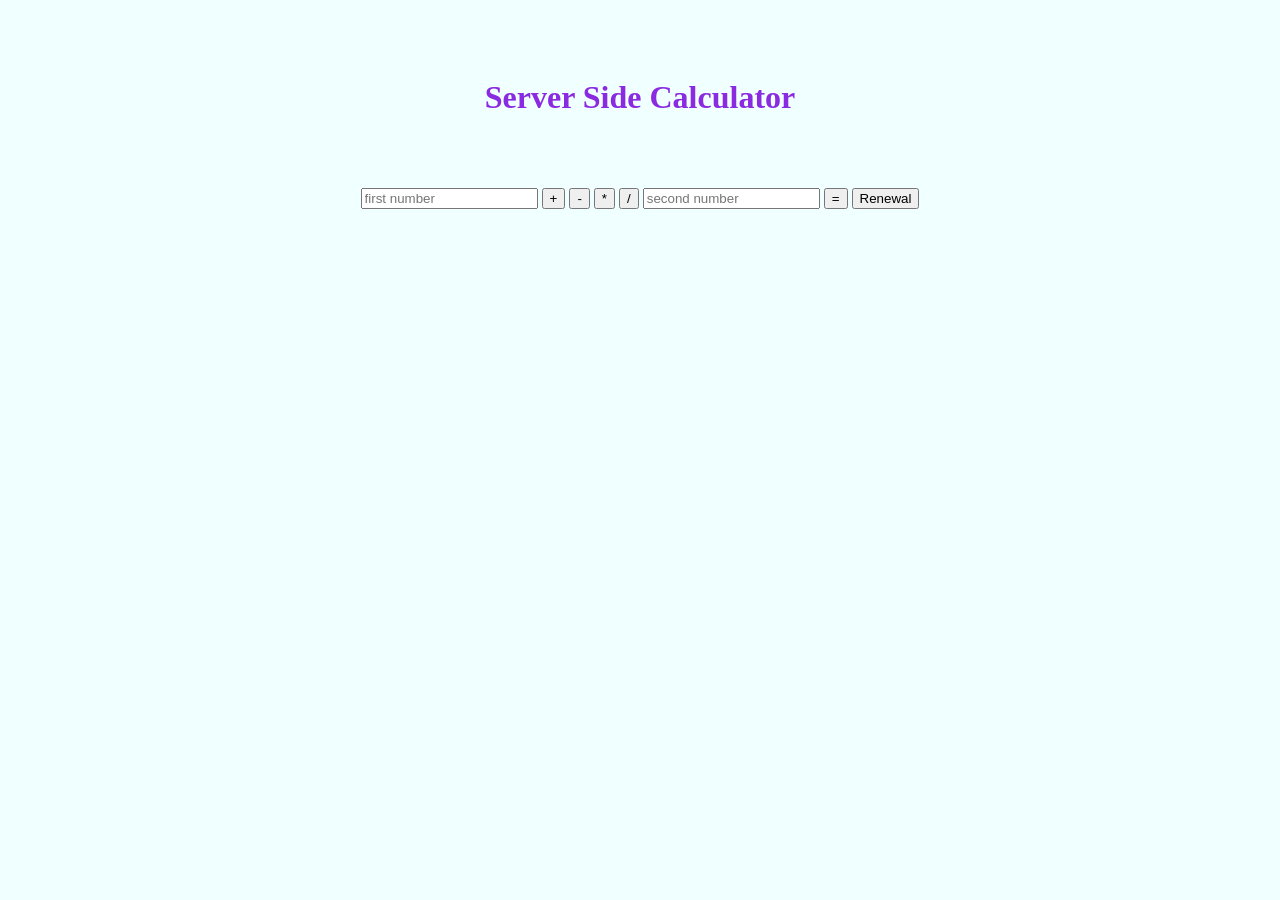
==== server/public/index.html @ dd79aa7c "got buttons responding and returning correct values into an object." ====
<!DOCTYPE html>
<html lang="en">
<head>
  <meta charset="UTF-8">
  <meta http-equiv="X-UA-Compatible" content="IE=edge">
  <meta name="viewport" content="width=device-width, initial-scale=1.0">
  <script src="jquery-3.6.0.min.js"></script>
  <script src="client.js"></script>
  <link rel="stylesheet" href="style.css">
  <title>Server Side Calculator</title>
</head>
<body>
  <header>
    <h1>Server Side Calculator</h1>
  </header>  
  <main>
    <div class="calcApp">
      <input type="text" class="num1Input" placeholder="first number">
      <button class="operatorButton">+</button>
      <button class="operatorButton">-</button>
      <button class="operatorButton">*</button>
      <button class="operatorButton">/</button>
      <input type="text" class="num2Input" placeholder="second number">
      <button class="equalsButton">=</button>
      <button class="clearButton">Renewal</button>
    </div>
    <table>
      <th class="recentResult"></th>
      <tr class="prevCalculations"></tr>
    </table>
  </main>
</body>
</html>
---- server/public/style.css ----
header {
  padding: 50px;
  color: blueviolet;
}

body {
  text-align: center;
  background-color: azure;
}
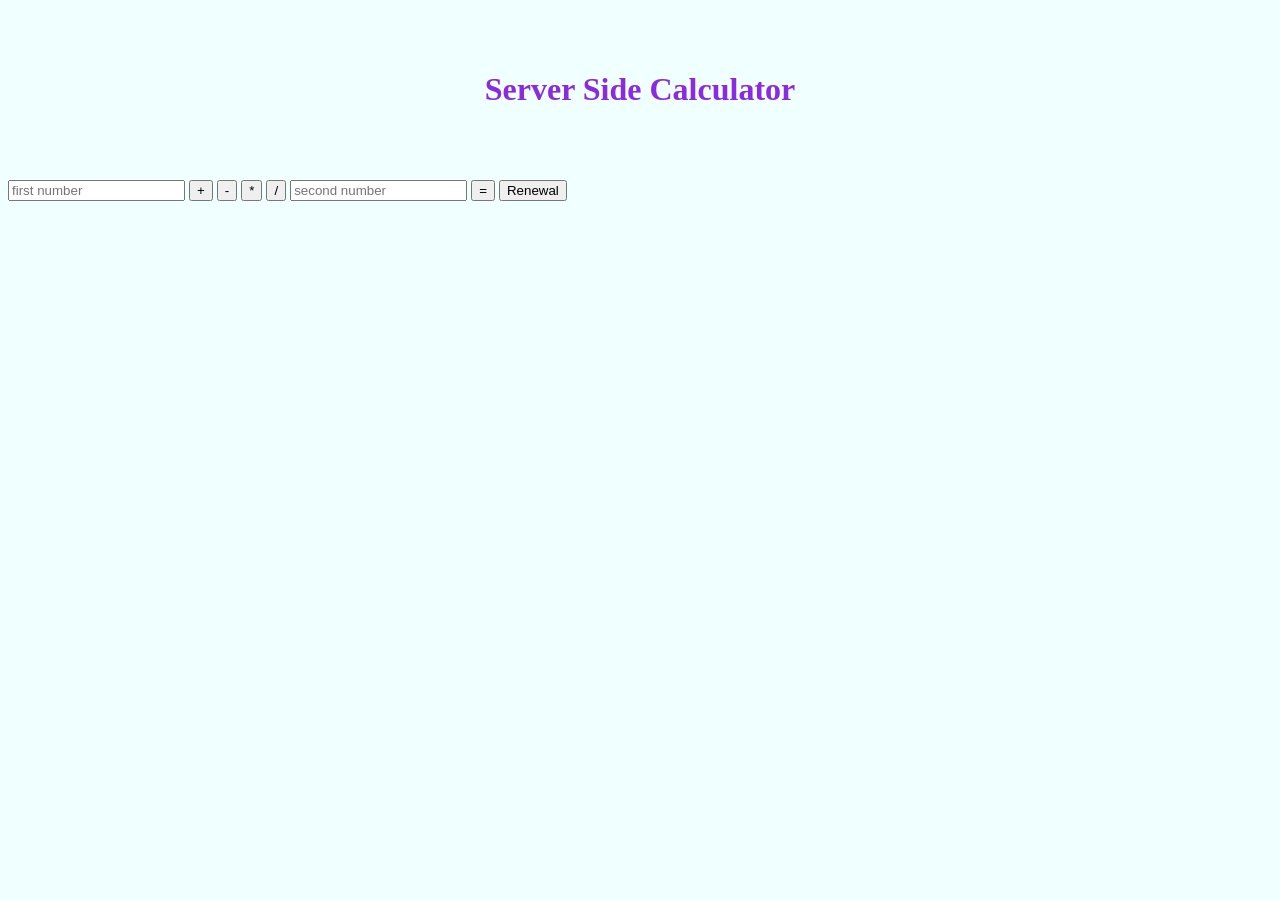
==== commit cae51b14: "final commit." ====
--- a/server/public/index.html
+++ b/server/public/index.html
@@ -11,7 +11,7 @@
 </head>
 <body>
   <header>
-    <h1>Server Side Calculator</h1>
+    <h1 class="headerTitle">Server Side Calculator</h1>
   </header>  
   <main>
     <div class="calcApp">
@@ -24,10 +24,8 @@
       <button class="equalsButton">=</button>
       <button class="clearButton">Renewal</button>
     </div>
-    <table>
-      <th class="recentResult"></th>
-      <tr class="prevCalculations"></tr>
-    </table>
+    <p class="recentResult"></p>
+    <ul class="prevCalculations"></ul>
   </main>
 </body>
 </html>
--- a/server/public/style.css
+++ b/server/public/style.css
@@ -1,9 +1,11 @@
-header {
+
+
+body {
+  background-color: azure;
+}
+
+.headerTitle {
+  text-align: center;
   padding: 50px;
   color: blueviolet;
-}
-
-body {
-  text-align: center;
-  background-color: azure;
 }
